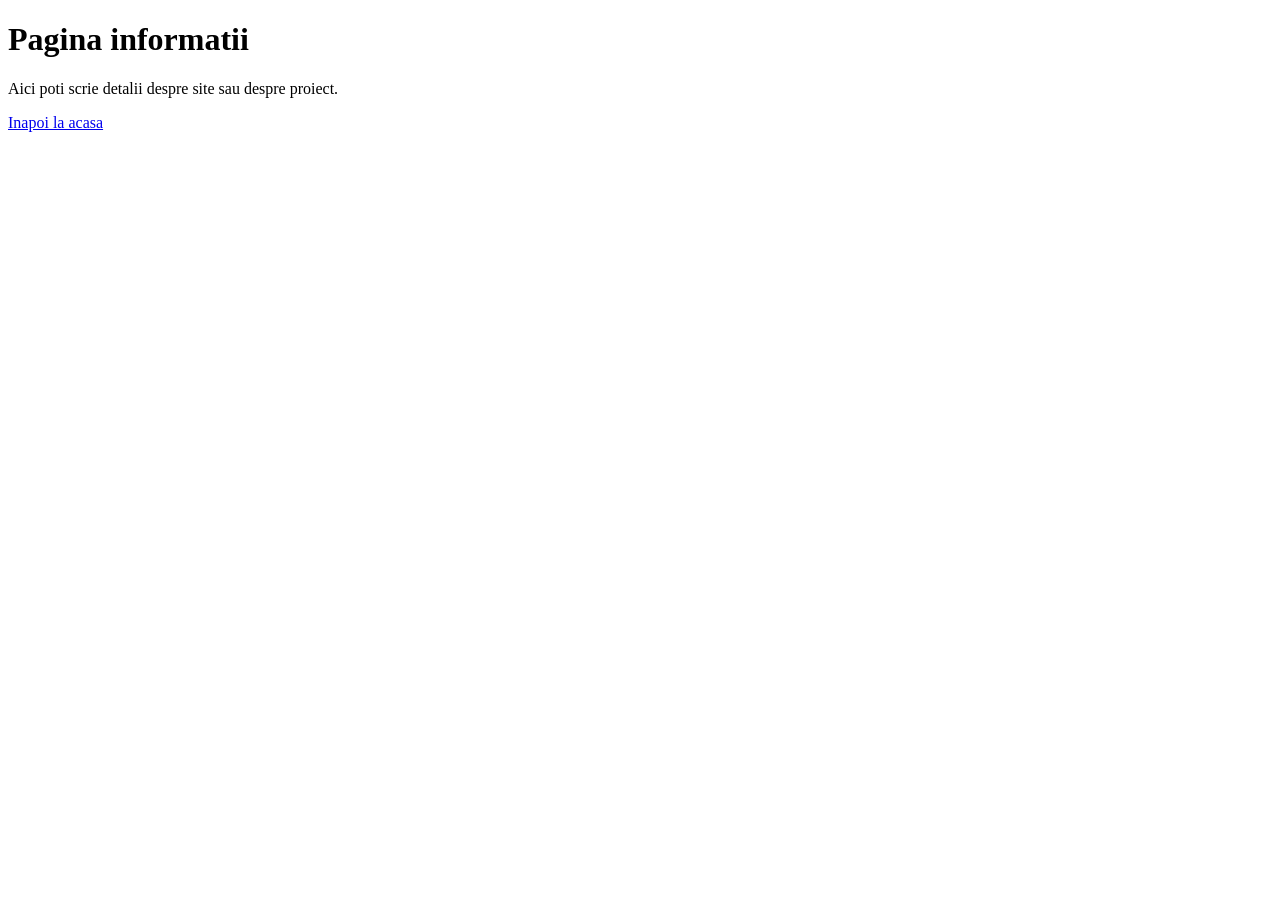
==== informatii.html @ 6f84be58 "am creat paginile html" ====
<!DOCTYPE html>
<html>
<head>
  <title>Informatii</title>
</head>
<body>
  <h1>Pagina informatii</h1>
  <p>Aici poti scrie detalii despre site sau despre proiect.</p>
  <a href="index.html">Inapoi la acasa</a>
</body>
</html>
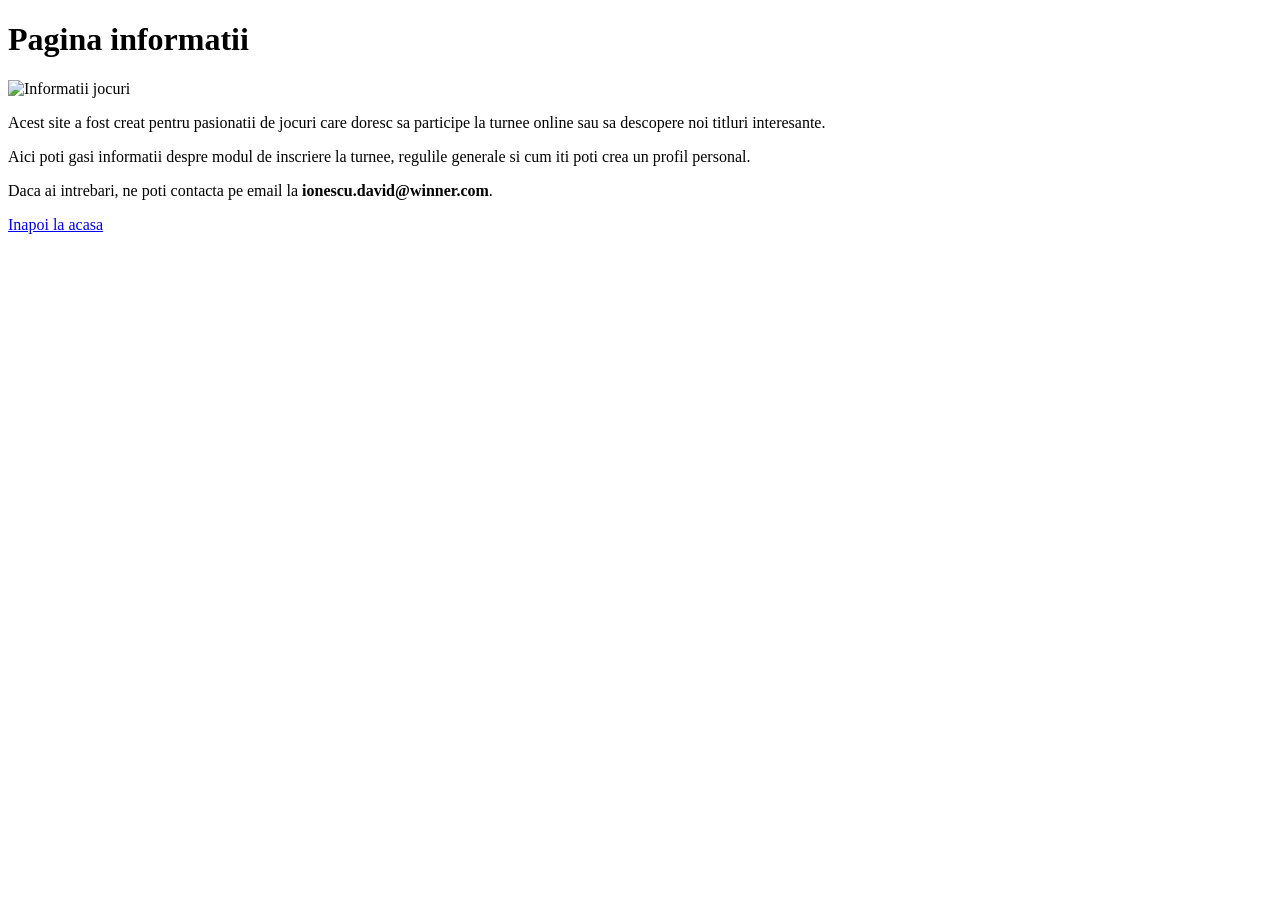
==== commit 069cf27b: "proiect 2" ====
--- a/informatii.html
+++ b/informatii.html
@@ -1,11 +1,15 @@
 <!DOCTYPE html>
+<link rel="stylesheet" href="infromatii.css">
 <html>
 <head>
   <title>Informatii</title>
 </head>
 <body>
   <h1>Pagina informatii</h1>
-  <p>Aici poti scrie detalii despre site sau despre proiect.</p>
+  <img src="https://images.unsplash.com/photo-1550745165-9bc0b252726f?w=800" width="400" alt="Informatii jocuri">
+  <p>Acest site a fost creat pentru pasionatii de jocuri care doresc sa participe la turnee online sau sa descopere noi titluri interesante.</p>
+  <p>Aici poti gasi informatii despre modul de inscriere la turnee, regulile generale si cum iti poti crea un profil personal.</p>
+  <p>Daca ai intrebari, ne poti contacta pe email la <b>ionescu.david@winner.com</b>.</p>
   <a href="index.html">Inapoi la acasa</a>
 </body>
 </html>
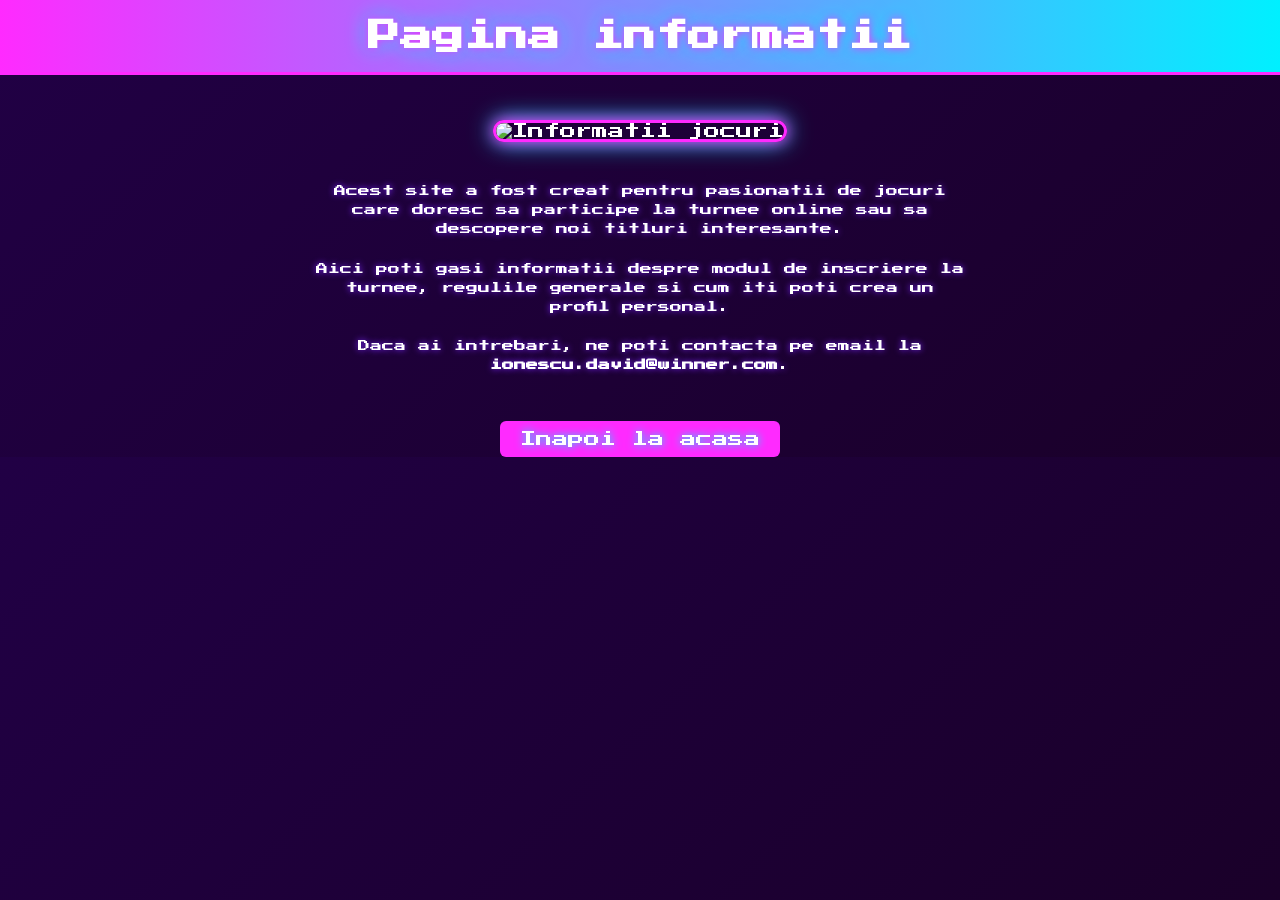
==== commit a8c14b38: "lucrare site" ====
--- a/informatii.html
+++ b/informatii.html
@@ -1,5 +1,5 @@
 <!DOCTYPE html>
-<link rel="stylesheet" href="infromatii.css">
+<link rel="stylesheet" href="informatii.css">
 <html>
 <head>
   <title>Informatii</title>
--- a/informatii.css
+++ b/informatii.css
@@ -0,0 +1,61 @@
+@import url('https://fonts.googleapis.com/css2?family=Press+Start+2P&display=swap');
+
+body {
+  font-family: 'Press Start 2P', cursive;
+  text-align: center;
+  background: linear-gradient(135deg, #210045, #1a0029);
+  color: #fff;
+  margin: 0;
+  padding: 0;
+}
+
+/* Title */
+h1 {
+  background: linear-gradient(90deg, #ff2aff, #00f0ff);
+  color: #ffffff;
+  padding: 20px;
+  margin: 0 0 25px 0;
+  text-shadow: 0 0 10px #ff2aff, 0 0 20px #00f0ff;
+  border-bottom: 3px solid #ff2aff;
+}
+
+/* Text information */
+p {
+  width: 80%;
+  max-width: 650px;
+  margin: 20px auto;
+  line-height: 1.6;
+  font-size: 12px;
+  text-shadow: 0 0 6px #7a25ff;
+}
+
+/* Image */
+img {
+  width: 60%;
+  max-width: 450px;
+  border-radius: 12px;
+  margin: 20px auto;
+  border: 3px solid #ff2aff;
+  box-shadow: 0 0 15px #ff2aff, 0 0 25px #00f0ff;
+}
+
+/* Button-style links */
+a {
+  display: inline-block;
+  margin-top: 25px;
+  padding: 10px 20px;
+  background: #ff2aff;
+  color: #ffffff;
+  border-radius: 6px;
+  text-decoration: none;
+  text-shadow: 0 0 8px #00f0ff;
+  transition: 0.2s;
+}
+
+a:hover {
+  background: #00f0ff;
+  color: #000;
+  text-shadow: 0 0 12px #ff2aff;
+  box-shadow: 0 0 12px #00f0ff, 0 0 25px #ff2aff;
+  letter-spacing: 2px;
+}
